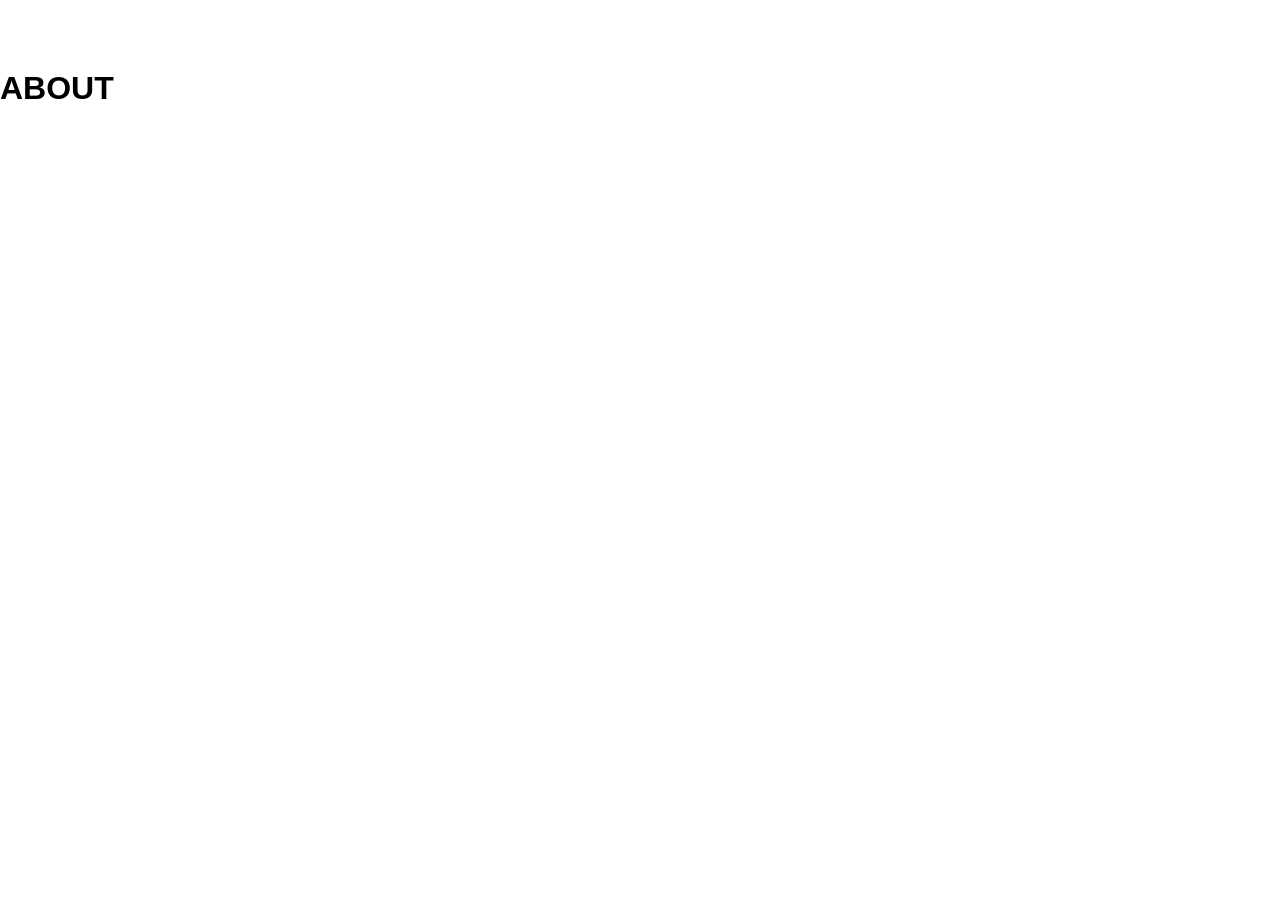
==== about.html @ e82edc2b "changed the page file name, and also added an empty about page" ====
<!DOCTYPE html>
<html>
    <head>
        <meta charset="UTF-8">
        <title>About</title>
        <meta name="viewport" content="width=device-width, initial-scale=1.0">
        <link rel="stylesheet" href="style.css">
    </head>
    <body>
        <h1>ABOUT</h1>
        <p></p>
    </body>
</html>
---- style.css ----
* {
    box-sizing: border-box;
    margin: 0;
    padding: 0;
}

body {
    margin: 70px auto 0px auto;
    font-family: sans-serif;
}

/* Add overflow-x: hidden to lock the viewport scaling on mobile devices */
html, body {
    overflow-x: hidden;
    position: relative;
    width: 100%;
}


#load_wrapper{
    position: fixed;
    top:0;
    left:0;
    width:100%;
    height:100%;
    background-color:#ffffff;
    display:flex;
    justify-content:center;
    align-items:center;
    z-index:9999;
    transition: opacity 0.5s ease;
}

#logo_img{
    width: 50vw;
    max-width: 300px;
    min-width: 100px;
    height:auto;
}

.ember-effect {
    animation: emberPulse 0.5s ease-in-out infinite;
}

@keyframes emberPulse {
    0%, 100%{
        filter: brightness(1);
    }

    50%{
        filter: brightness(0);
    }
}

.navbar {
    position: fixed;
    top: 0;
    left: 0;
    width: 100%; /* Restores the full horizontal span */
    z-index: 400; /* Keeps it layered safely above page content */

    display: flex;
    justify-content: flex-start; /* Stacks items from the left wall */
    align-items: center;        /* Centers everything vertically */
    padding: 12px 16px;         /* Cleaner spacing around edges */
    background-color: #ffffff;
    border-bottom: 1px solid #f4f4f4; /* Subtle separation line */
     isolation: isolate; /*fix bug. I'm still confused how I did this. I would comeback later*/
    -webkit-transform: translate3d(0, 0, 0); /* Fixes the z-index stacking context for the search bar animation. For ios, safari & old chrome*/
    transform: translate3d(0, 0, 0); /*Fix same problems for modern browswers including new chrome broswer*/
}

.menu-toggle {
   position: relative;
    /* optional: add a fixed size so the circle doesn't shift layout */
    width: 40px;
    height: 40px;
    display: flex;
    align-items: center;
    justify-content: center;
    background: none;
    border: none;
    cursor: pointer;
    transition: transform 0.3s ease;
}

.menu-toggle::before {
    content: '';
    position: absolute;
    top: 50%;
    left: 50%;
    width: 0;
    height: 0;
    border-radius: 50%;
    border: 2px solid #0056b3;
    transform: translate(-50%, -50%);
    transition: width 0.3s ease, height 0.3s ease, opacity 0.3s ease;
    opacity: 0;
    z-index: 0;
}

.menu-toggle.menu-open::before {
    width: 28px;
    height: 28px;
    opacity: 1;
}

.menu-toggle svg {
    position: relative;
    z-index: 1;
    transition: transform 0.3s ease;
}

/* Transform each rect inside the SVG */
.menu-toggle svg rect {
    transition: transform 0.3s ease, opacity 0.3s ease;
    transform-origin: center;
}

.menu-toggle.menu-open svg rect:nth-child(1) {
    transform: translateY(15px) rotate(45deg);
}

.menu-toggle.menu-open svg rect:nth-child(1) {
    transform: translateY(34px) rotate(45deg);
}
.menu-toggle.menu-open svg rect:nth-child(2) {
    opacity: 0;
}
.menu-toggle.menu-open svg rect:nth-child(3) {
    transform: translateY(-26px) rotate(-45deg);
}

.menu-toggle:hover {
    color: #0056b3;
}

/* THE FIX: Groups logo and text, then pushes icons to the right edge */
.logo-group {
    display: flex;
    align-items: center;
    gap: 10px;          /* Space between your logo image and text */
    margin-left: 12px;  /* Space between hamburger and your logo image */
    margin-right: auto; /* MAGIC TRICK: Absorbs all space to push icons right */
}

.logo_left {
    display: block;
    width: 32px;
    height: auto;
}

/* Stacks main title and subtitle vertically */
.logo-text {
    display: flex;
    flex-direction: column;
}

.brand-title {
    font-size: 16px;
    font-weight: 700;
    color: #111111;
    font-family: sans-serif;
    line-height: 1.2;
}

.brand-subtitle {
    font-size: 11px;
    color: #666666;
    font-family: sans-serif;
    font-weight: 400;
}

#icon-container {
    display: flex;
    align-items: center;
    gap: 12px;          /* Space between bell and user profile icon */
}

.logo_right {
    width: 30px;
    height: auto;
    cursor: pointer;
}

#bell {
    width: 16px;
}

.search-container {
    padding: 15px;
    width: 100%;
    max-width: 600px; 
    margin: 0 auto;   
    opacity: 0;       
}

.search-wrapper {
    display: flex;
    align-items: center;
    background-color: #f4f4f4;
    border: 1px solid #e0e0e0;
    padding: 2px 6px;
    border-radius: 8px;
    gap: 6px;
}

.search-input {
    border: none;
    background: none;
    outline: none;
    width: 100%;
    font-size: 12px;
}
/* THE ANIMATION TRIGGER CLASS (Fires via JavaScript) */
.search-animate {
    opacity: 1;
    /* Combines the slide-in and the vibration animations */
    animation: drawFromLeft 0.5s ease-out forwards, vibrateShake 0.15s linear 0.5s 2;
}
.search-animate2 {
    opacity: 1;
    /* Combines the slide-in and the vibration animations */
    animation: drawFromRight 0.5s ease-out forwards, vibrateShake 0.15s linear 0.5s 2;
}
/* Animation 1: Draws smoothly from the left wall */
@keyframes drawFromLeft {
    0% {
        opacity: 0;
        transform: translateX(-100%);
    }
    100% {
        opacity: 1;
        transform: translateX(0);
    }
}

@keyframes drawFromRight {
    0% {
        opacity: 0;
        transform: translateX(100%);
    }
    100% {
        opacity: 1;
        transform: translateX(0);
    }
}

/* Animation 2: Brief left-and-right vibration upon hitting the center */
@keyframes vibrateShake {
    0% { transform: translateX(0); }
    25% { transform: translateX(-4px); }
    75% { transform: translateX(4px); }
    100% { transform: translateX(0); }
}

.first-box {
    width: 100%;
    max-width: 600px; /* Constrained to match your clean search bar limit */
    margin: 20px auto;
    padding: 24px;
    background-color: #f8faff; /* Light premium background tint from the UI image */
    border-radius: 16px;
    display: flex;
    align-items: center;
    justify-content: space-between;
    gap: 20px;
    opacity: 0;
}

#first-half {
    width: 50%;
    display: flex;
    flex-direction: column;
    gap: 16px;
}

#second-half {
    width: 50%;
    display: flex;
    justify-content: center;
}

#logo_illustration {
    width: 100%;
    height: auto;
    max-width: 250px; /* Keeps the graphic from dominating text layout */
}

#welcome {
    font-family: sans-serif;
    color: #666666;
    font-size: 14px;
    font-weight: 500;
    margin-bottom: 4px;
}

#quote {
    font-family: sans-serif;
    color: #0d1b2a;
    font-size: 22px;
    font-weight: 800;
    line-height: 1.3;
}

/* Matches the deep branding blue accent color on your text highlight */
#blue-highlight {
    color: #0056b3; 
}

#do-now {
    font-family: sans-serif;
    color: #4a5568;
    font-size: 12px;
    line-height: 1.5;
    margin-top: 8px;
}

#Menu1 {
    display: flex;
    align-items: center;
    gap: 12px;
}

/* Base button setups matching the clean rounded UI pill buttons */
.menu1-button {
    padding: 10px 18px;
    border-radius: 20px;
    font-size: 12px;
    font-weight: 600;
    cursor: pointer;
    font-family: sans-serif;
    transition: all 0.2s ease-in-out;
}

/* Left Pill Button: Blue fill with white text */
#explore {
    background-color: #0056b3;
    color: #ffffff;
    border: none;
}

#explore:hover {
    background-color: #004094;
    transform: translateY(-1px); /* Clean alternative to your increase animation */
}

/* Right Pill Button: White fill with a clean outline stroke */
#assessment {
    background-color: transparent;
    color: #0056b3;
    border: 1px solid #0056b3;
}

#assessment:hover {
    background-color: rgba(0, 86, 179, 0.05);
    transform: translateY(-1px);
}

.open-box-container {
	display: flex;
	flex-direction: column;
	width: 100%;
    max-width: 1200px;
	background-color: transparent;
	color: black;
    margin: 0 auto;
	padding: 15px;
	box-sizing: border-box;
}

.open-box-head {
	display: flex;
	justify-content: space-between;
	align-items: center;
	width: 100%;
	margin-bottom: 15px;
}

#second-box {
	display: flex;
	width: 100%;
	background-color: transparent;
	align-items: center;
	justify-content: space-between;
	gap: 10px;
	flex-wrap: wrap; /* Allows icons to drop to next line on small screens */
    margin-bottom: 15px;
}

#expand-open-box {
	color: #0056b3;
	font-size: 12px;
	background-color: transparent;
	border: none;
	padding: 0;
	font-family: inherit;
	cursor: pointer;
	text-decoration: underline;
}

.Menu2 {
	display: flex;
	flex-direction: column;   /* Stacks inner box and text vertically */
	align-items: center;
	justify-content: center;
	flex: 1;                  /* Distributes width evenly */
	min-width: 75px;          /* Prevents boxes from squishing too small */
	padding: 12px 8px;
	border: none;
	border-radius: 12px;      /* Rounded corners for the outer container */
	cursor: pointer;
	transition: background-color 0.2s ease, transform 0.1s ease;
	
	/* Semi-transparent background (Red, Green, Blue, Opacity) */
	background-color: rgba(0, 86, 179, 0.65); 
}


.Menu2:hover {
	background-color: rgba(0, 86, 179, 0.15) !important; /* Deepens opacity on hover */
}

.Menu2:active {
	transform: scale(0.95);
}

#subject-1 {
    background-color: #1042cd47;
}
#career {
    background-color: #40aa5047;
}
#course {
        background-color: #551ed547;
}
#university {
        background-color: #f7902f47;
}
#admission {
    background-color: #ec133647;
}
#bot {
    background-color: #0a708b47;
}
#none {
    background-color: #5e5c6447;
}

.icon-box-inner {
	display: flex;
	align-items: center;
	justify-content: center;
	width: 40px;
	height: 40px;
	margin-bottom: 8px;       /* Pushes the text label down */
}

.icon-box-inner img {
	width: 100%;
	height: 100%;
	object-fit: contain;      /* Keeps the aspect ratio of your SVGs intact */
}

/* Bottom Text Styling */
.button-label {
	font-size: 11px;
	font-weight: 500;
	color: #333333;
	text-align: center;
	white-space: nowrap;      /* Prevents text from breaking into two lines */
}

.hidden-option {
    display: none !important;
}

#recommended {
    width: 100%;
    max-width: 1200px;
    margin: 0 auto;
    padding: 15px;
	box-sizing: border-box;
}

#expand-open-box2 {
    color: #0056b3;
    font-size: 12px;
    background-color: transparent;
    border: none;
    padding: 0;
    font-family: inherit;
    cursor: pointer;
    text-decoration: underline;
}

.skeleton-image {
    background: #e2e8f0;
    background: linear-gradient(
        90deg, #e2e8f0 25%, #f1f5f9 50%, #e2e8f0 75%
    );
    background-size: 200% 100%;
    animation: shimmer 1.5s infinite linear;
    border-radius: 20px;
}

.skeleton-image {
    width: 100%;
    height: 60px;
    margin-bottom: 12px;
}

/*Shimmer movement*/

@keyframes shimmer {
    0% {background-position: 200% 0;}
    100% {background-position: -200% 0;}

}

.card {
    max-width: 1200px;
    justify-content: center;
    margin: 0 auto;
    padding: 0 15px;
}

#progress-body {
    display: flex;
    justify-content: center;
    padding: 0px 15px;
    max-width: 1200px;
    align-items: center;
    margin: 0px auto;
}

#progress-body-inner {
    width: 100%;
    padding: 15px;
    box-sizing: border-box;
    background-color: #e2e8f0;
    border: 0 15px;
    padding: 0px auto;
    align-items: center;
    justify-content: center;
    display: flex;
}

#recorD {
    width: 30%;
    height: auto;
    opacity: 30%;
}

#reask {
	flex-direction: row;
	padding: 15px;
	justify-content: space-around;
    background-color:#a3baf6;
    border-radius: 8px;
    align-items: center;
}

#target {
	width: 60px;
}

#start-assessment {
    background-color: #0056b3;
    color: #ffffff;
    border: none;
    padding: 8px;
    align-items: center;
    line-height: 1;
    margin: 0;
}

#start-assessment:hover {
    background-color: #004094;
    transform: translateY(-1px); /* Clean alternative to your increase animation */
}

#target-head-text {
    font-size: 16px;
    font-weight: 700;
    color: #111111;
    font-family: sans-serif;
    line-height: 1.2;
}

#target-main-text {
    font-size: 12px;
    color: #666666;
    font-family: sans-serif;
    font-weight: 400;
}

#reask-container {
    margin: 30px auto;
}

#organize-reask {
    display: flex;
    flex-direction: row;
    gap: 8px;
    justify-content: center;
    align-items: center;
}

#page-half {
    width: 100%;
    background-color: purple;
    height: 500px;
}

/* ---------- Sidebar & Overlay ---------- */
.sidebar-overlay {
    position: fixed;
    top: 0;
    left: 0;
    width: 100%;
    height: 100%;
    background: rgba(0,0,0,0.5);
    z-index: 200;
    opacity: 0;
    visibility: hidden;
    transition: opacity 0.3s ease, visibility 0.3s ease;
}

.sidebar-overlay.active {
    opacity: 1;
    visibility: visible;
}

.sidebar {
    position: fixed;
    top: 0;
    left: -280px;               /* hidden off-screen */
    width: 280px;
    height: cal(100%-70px);
    background: #ffffff;
    box-shadow: 2px 0 12px rgba(0,0,0,0.1);
    z-index: 300;
    overflow-y: auto;
    transition: left 0.35s cubic-bezier(0.4, 0, 0.2, 1);
    padding: 20px;
    box-sizing: border-box;
    display: flex;
    flex-direction: column;
    gap: 24px;
}

.sidebar.active {
    left: 0;                    /* slides in */
}

.sidebar-header {
    display: flex;
    align-items: center;
    gap: 12px;
    padding-bottom: 20px;
    border-bottom: 1px solid #eee;
}

.sidebar-logo {
    width: 32px;
    height: auto;
}

.sidebar-title {
    font-size: 18px;
    font-weight: 700;
    color: #111;
}

.sidebar-nav {
    display: flex;
    flex-direction: column;
    gap: 16px;
}

.sidebar-nav a {
    text-decoration: none;
    font-size: 16px;
    font-weight: 500;
    color: #333;
    padding: 10px 12px;
    border-radius: 8px;
    transition: background 0.2s;
}

.sidebar-nav a:hover {
    background: #f4f4f4;
    color: #0056b3;
}
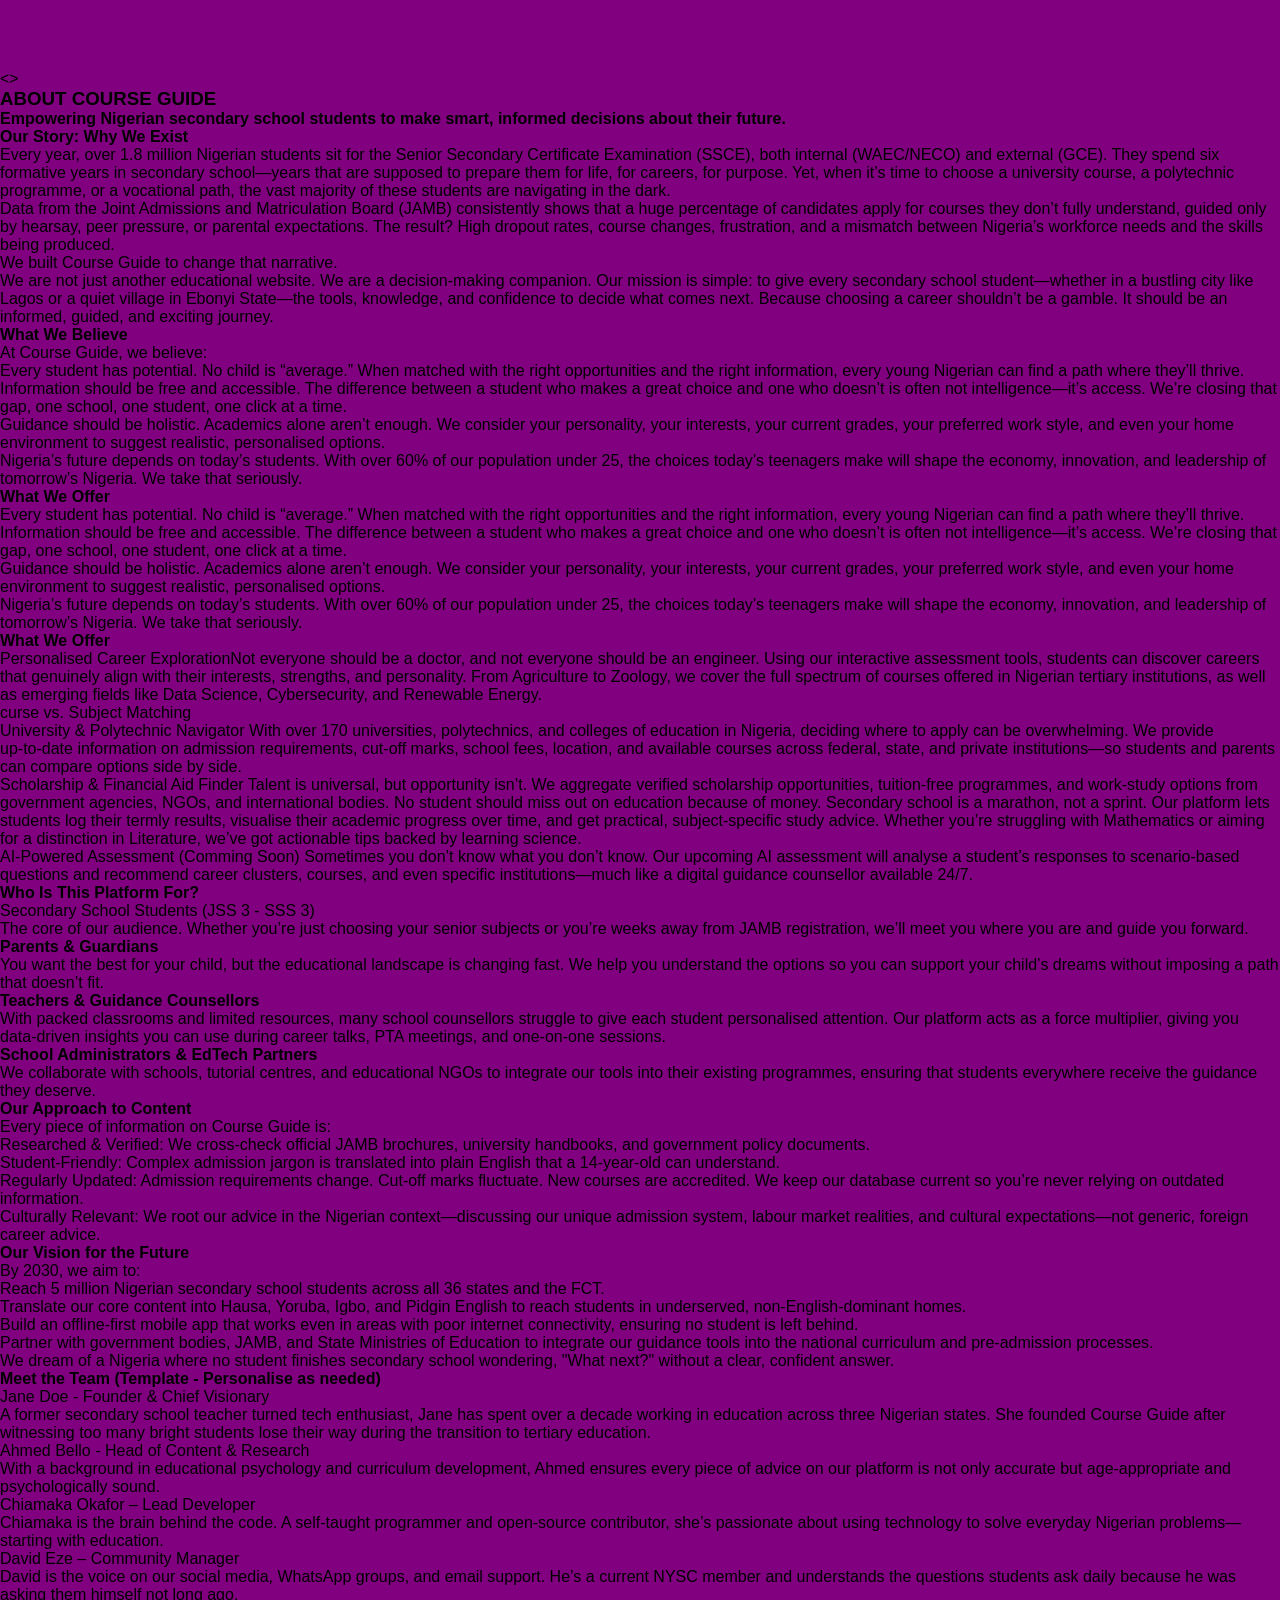
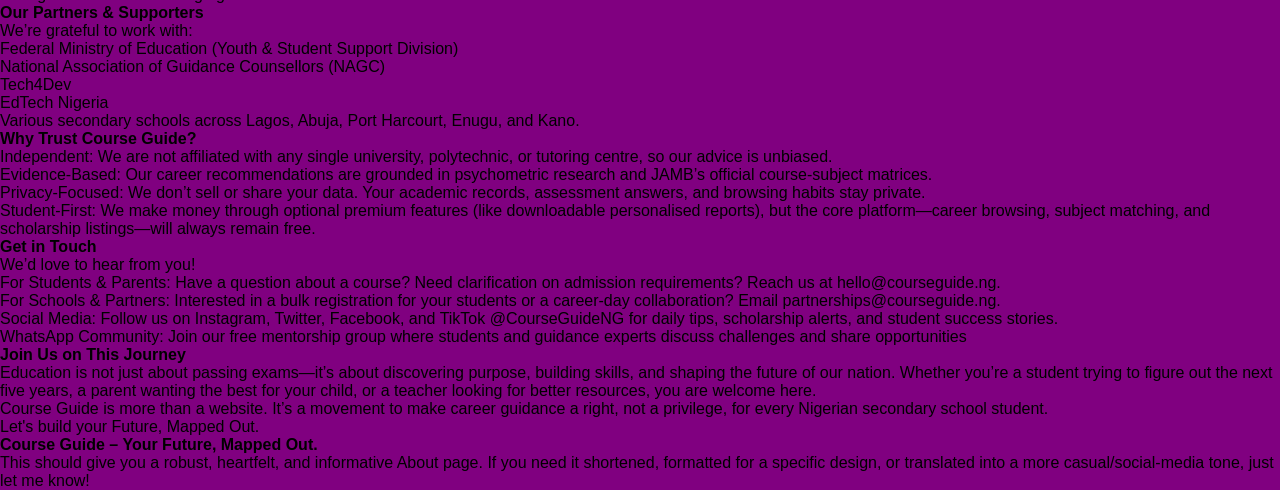
==== commit 10a61de0: "added the login page, but considering changing the about page badly!" ====
--- a/about.html
+++ b/about.html
@@ -6,8 +6,194 @@
         <meta name="viewport" content="width=device-width, initial-scale=1.0">
         <link rel="stylesheet" href="style.css">
     </head>
-    <body>
-        <h1>ABOUT</h1>
-        <p></p>
+    <body id="about-page">
+        <>
+        <h3>ABOUT COURSE GUIDE</h3>
+        <h4>Empowering Nigerian secondary school students to make smart, informed decisions about their future.</h4>
+        <h4 class="head3">Our Story: Why We Exist</h4>
+        <p>
+            Every year, over 1.8 million Nigerian students sit for the Senior Secondary Certificate Examination (SSCE),
+            both internal (WAEC/NECO) and external (GCE). They spend six formative years in secondary school—years that are
+            supposed to prepare them for life, for careers, for purpose. Yet, when it’s time to choose a university course,
+            a polytechnic programme, or a vocational path, the vast majority of these students are navigating in the dark.
+        </p>
+        <p>
+            Data from the Joint Admissions and Matriculation Board (JAMB) consistently shows that a huge percentage of 
+            candidates apply for courses they don’t fully understand, guided only by hearsay, peer pressure, or parental expectations. 
+            The result? High dropout rates, course changes, frustration, and a mismatch 
+            between Nigeria’s workforce needs and the skills being produced.
+        </p>
+        <p>We built Course Guide to change that narrative.</p>
+        <p>
+            We are not just another educational website. We are a decision‑making companion. 
+            Our mission is simple: to give every secondary school student—whether in a bustling 
+            city like Lagos or a quiet village in Ebonyi State—the tools, knowledge, and confidence to decide what comes next. 
+            Because choosing a career shouldn’t be a gamble. It should be an informed, guided, and exciting journey.
+        </p>
+
+        <h4>What We Believe</h4>
+        <h4 class="head3"></h4>At Course Guide, we believe:</body>
+        <ul>
+            <li>Every student has potential. No child is “average.” When matched with the right opportunities and the right information, every young Nigerian can find a path where they’ll thrive.</li>
+            <li>Information should be free and accessible. The difference between a student who makes a great choice and one who doesn’t is often not intelligence—it’s access. We’re closing that gap, one school, one student, one click at a time.</li>
+            <li>Guidance should be holistic. Academics alone aren’t enough. We consider your personality, your interests, your current grades, your preferred work style, and even your home environment to suggest realistic, personalised options.</li>
+            <li>Nigeria’s future depends on today’s students. With over 60% of our population under 25, the choices today’s teenagers make will shape the economy, innovation, and leadership of tomorrow’s Nigeria. We take that seriously.</li>
+        </ul>
+
+        <h4>What We Offer</h4>
+        <ol type="1">
+            <li>Every student has potential. No child is “average.” When matched with the right opportunities and the right information, 
+                every young Nigerian can find a path where they’ll thrive.</li>
+            <li>Information should be free and accessible. The difference between a student who makes a great choice and one who doesn’t
+                is often not intelligence—it’s access. We’re closing that gap, one school, one student, one click at a time.</li>
+            <li>Guidance should be holistic. Academics alone aren’t enough. We consider your personality, your interests, your current grades,
+                your preferred work style, and even your home environment to suggest realistic, personalised options.</li>
+            <li>Nigeria’s future depends on today’s students. With over 60% of our population under 25,
+                the choices today’s teenagers make will shape the economy, innovation, and leadership of tomorrow’s Nigeria. We take that seriously.</li>
+        </ol>
+
+        <h4>What We Offer</h4>
+        <ol type="1">
+            <li>
+                Personalised Career Exploration<span class="new-line">Not everyone should be a doctor, and not everyone should be an engineer. 
+                Using our interactive assessment tools, students can discover careers that genuinely align with their interests, strengths, 
+                and personality. From Agriculture to Zoology, we cover the full spectrum of courses offered in Nigerian tertiary institutions,
+                as well as emerging fields like Data Science, Cybersecurity, and Renewable Energy.</span>
+            </li>
+            <li>
+                curse vs. Subject Matching<span class="new-line>"One of the biggest mistakes students make is choosing subjects in SS1 that automatically
+                disqualify them from their dream courses later.
+                Our platform analyses JAMB subject combination requirements and O’Level prerequisites in real time, 
+                alerting students early if their subject mix won’t open the doors they want.</span>
+            </li>
+            <li>
+                University & Polytechnic Navigator
+                <span>With over 170 universities, polytechnics, and colleges of education in Nigeria, 
+                deciding where to apply can be overwhelming. We provide up‑to‑date information on admission requirements, 
+                cut‑off marks, school fees, location, and available courses across federal, state,
+                and private institutions—so students and parents can compare options side by side.</span>
+            </li>
+            <li>
+                Scholarship & Financial Aid Finder
+                <span>Talent is universal, but opportunity isn’t. We aggregate verified scholarship opportunities, 
+                tuition‑free programmes, and work‑study options from government agencies, NGOs, 
+                and international bodies. No student should miss out on education because of money. 
+                Secondary school is a marathon, not a sprint. Our platform lets students log their termly results, 
+                visualise their academic progress over time, and get practical, subject‑specific study advice. 
+                Whether you’re struggling with Mathematics or aiming for a distinction in Literature, 
+                we’ve got actionable tips backed by learning science.</span>
+            </li>
+            <li>
+                AI-Powered Assessment (Comming Soon)
+                <span>Sometimes you don’t know what you don’t know. Our upcoming AI assessment will analyse a student’s
+                     responses to scenario‑based questions and recommend career clusters, courses, and even 
+                     specific institutions—much like a digital guidance counsellor available 24/7.</span>
+            </li>
+        </ol>
+
+        <h4>Who Is This Platform For?</h4>
+        <P class="head3">Secondary School Students (JSS 3 - SSS 3)</P>
+        <P>The core of our audience. Whether you’re just choosing your senior subjects or you’re
+            weeks away from JAMB registration, we’ll meet you where you are and guide you forward.</p>
+
+        <h4>Parents & Guardians</h4>
+        <P>You want the best for your child, but the educational landscape is changing fast. 
+            We help you understand the options so you can support your child’s 
+            dreams without imposing a path that doesn’t fit.</p>
+
+        <h4>Teachers & Guidance Counsellors</h4>
+        <p>With packed classrooms and limited resources, many school counsellors struggle
+            to give each student personalised attention. Our platform acts as a force multiplier, 
+            giving you data‑driven insights you can use during career talks, PTA meetings, and one‑on‑one sessions.</p>
+
+        <h4>School Administrators & EdTech Partners</h4>
+        <p>We collaborate with schools, tutorial centres, and educational NGOs to integrate our 
+            tools into their existing programmes, ensuring that students everywhere receive the guidance they deserve.</p>
+
+        <h4>Our Approach to Content</h4>
+        <p class="new-line">Every piece of information on Course Guide is:</p>
+        <ul>
+            <li>Researched & Verified: We cross‑check official JAMB brochures, university handbooks, and government policy documents.</li>
+            <li>Student‑Friendly: Complex admission jargon is translated into plain English that a 14‑year‑old can understand.</li>
+            <li>Regularly Updated: Admission requirements change. Cut‑off marks fluctuate. New courses are accredited. We keep our database current so you’re never relying on outdated information.</li>
+            <li>Culturally Relevant: We root our advice in the Nigerian context—discussing our unique admission system, labour market realities, and cultural expectations—not generic, foreign career advice.</li>
+        </ul>
+
+        <h4>Our Vision for the Future</h4>
+        <p class="new-line">By 2030, we aim to:</p>
+        <p>
+            <ul>
+                <li>Reach 5 million Nigerian secondary school students across all 36 states and the FCT.</li>
+                <li>Translate our core content into Hausa, Yoruba, Igbo, and Pidgin English to reach students in underserved, non‑English‑dominant homes.</li>
+                <li>Build an offline‑first mobile app that works even in areas with poor internet connectivity, ensuring no student is left behind.</li>
+                <li>Partner with government bodies, JAMB, and State Ministries of Education to integrate our guidance tools into the national curriculum and pre‑admission processes.</li>
+            </ul>
+            We dream of a Nigeria where no student finishes secondary school wondering, "What next?" without a clear, confident answer.
+        </p>
+
+        <h4>Meet the Team (Template - Personalise as needed)</h4>
+        <p class="new-line">Jane Doe - Founder & Chief Visionary</p>
+        <p>A former secondary school teacher turned tech enthusiast, Jane has spent over a decade working
+            in education across three Nigerian states. She founded Course Guide after witnessing too many 
+            bright students lose their way during the transition to tertiary education.</p>
+
+        <p class="new-line">Ahmed Bello - Head of Content & Research</p>
+        <p>With a background in educational psychology and curriculum development, Ahmed ensures
+            every piece of advice on our platform is not only accurate but age‑appropriate and psychologically sound.</p>
+
+        <p class="new-line">Chiamaka Okafor – Lead Developer</p>
+        <p>Chiamaka is the brain behind the code. A self‑taught programmer and open‑source contributor,
+            she’s passionate about using technology to solve everyday Nigerian problems—starting with education.</p>
+
+        <p class="new-line">David Eze – Community Manager</p>
+        <p>David is the voice on our social media, WhatsApp groups, and email support. 
+            He’s a current NYSC member and understands the questions students ask daily because he was asking them himself not long ago.</p>
+
+        <h4>Our Partners & Supporters</h4>
+        <p class="new-line">We’re grateful to work with:</p>
+        <p>
+            <ul>
+                <li>Federal Ministry of Education (Youth & Student Support Division)</li>
+                <li>National Association of Guidance Counsellors (NAGC)</li>
+                <li>Tech4Dev</li>
+                <li>EdTech Nigeria</li>
+                <li>Various secondary schools across Lagos, Abuja, Port Harcourt, Enugu, and Kano.</li>
+            </ul>
+        </p>
+
+        <h4>Why Trust Course Guide?</h4>
+        <p>
+            <ul>
+                <li>Independent: We are not affiliated with any single university, polytechnic, or tutoring centre, so our advice is unbiased.</li>
+                <li>Evidence‑Based: Our career recommendations are grounded in psychometric research and JAMB’s official course‑subject matrices.</li>
+                <li>Privacy‑Focused: We don’t sell or share your data. Your academic records, assessment answers, and browsing habits stay private.</li>
+                <li>Student‑First: We make money through optional premium features (like downloadable personalised reports), 
+                    but the core platform—career browsing, subject matching, and scholarship listings—will always remain free.</li>
+            </ul>
+        </p>
+
+        <h4>Get in Touch</h4>
+        <p class="new-line">We’d love to hear from you!</p>
+        <p>
+            <ul>
+                <li>For Students & Parents: Have a question about a course? Need clarification on admission requirements? Reach us at hello@courseguide.ng.</li>
+                <li>For Schools & Partners: Interested in a bulk registration for your students or a career‑day collaboration? Email partnerships@courseguide.ng.</li>
+                <li>Social Media: Follow us on Instagram, Twitter, Facebook, and TikTok @CourseGuideNG for daily tips, scholarship alerts, and student success stories.</li>
+                <li>WhatsApp Community: Join our free mentorship group where students and guidance experts discuss challenges and share opportunities</li>
+            </ul>
+        </p>
+
+        <h4>Join Us on This Journey</h4>
+        <p>Education is not just about passing exams—it’s about discovering purpose, building skills,
+            and shaping the future of our nation. Whether you’re a student trying to figure out the next five years, 
+            a parent wanting the best for your child, or a teacher looking for better resources, you are welcome here.</p>
+        <p>Course Guide is more than a website. It’s a movement to make career guidance a right, not a privilege,
+            for every Nigerian secondary school student.</p>
+
+        <p><span id="boldhere">Let's build your Future, Mapped Out.</span></p>
+        <h4>Course Guide – Your Future, Mapped Out.</h4>
+        <p>This should give you a robust, heartfelt, and informative About page. If you need it shortened,
+            formatted for a specific design, or translated into a more casual/social‑media tone, just let me know!</p>
+
     </body>
 </html>
--- a/style.css
+++ b/style.css
@@ -412,8 +412,6 @@
 	cursor: pointer;
 	transition: background-color 0.2s ease, transform 0.1s ease;
 	
-	/* Semi-transparent background (Red, Green, Blue, Opacity) */
-	background-color: rgba(0, 86, 179, 0.65); 
 }
 
 
@@ -693,3 +691,142 @@
     background: #f4f4f4;
     color: #0056b3;
 }
+
+/*ABOUT PAGE*/
+/*ABOUT PAGE*/
+/*ABOUT PAGE*/
+
+#about-page {
+    width: 100%;
+    background-color: #800080;
+}
+
+/*Implementing the login page*/
+/* ----- Login Page Styles ----- */
+/* ----- Shared Auth Page Styles ----- */
+#body_equ {
+    display: flex;
+    flex-direction: column;
+    justify-content: center;
+    align-items: center;
+    width: 100%;
+    min-height: 100vh;
+    background-color: #f4f0f7;
+    padding: 20px;
+    box-sizing: border-box;
+}
+
+#on-top-logo {
+    width: 80px;
+    margin-bottom: 30px;
+}
+
+/* Purple card */
+#frame1 {
+    display: flex;
+    flex-direction: column;
+    align-items: center;
+    width: 100%;
+    max-width: 420px;
+    background-color: #680068;
+    box-shadow: 5px 5px 15px rgba(52, 0, 52, 0.6);
+    border-radius: 16px;
+    padding: 30px 20px;
+    box-sizing: border-box;
+}
+
+/* Each panel (login or register) */
+.auth-panel {
+    width: 100%;
+    display: flex;
+    flex-direction: column;
+    align-items: center;
+}
+
+/* Title text */
+.auth-title {
+    font-family: "Segoe UI", "Inter", sans-serif;
+    font-weight: bold;
+    font-size: 28px;
+    color: #ffffff;
+    margin-bottom: 25px;
+}
+
+/* Form container */
+#frame2 {
+    width: 100%;
+    display: flex;
+    justify-content: center;
+}
+
+.auth-form {
+    display: flex;
+    flex-direction: column;
+    width: 100%;
+    gap: 15px;
+}
+
+/* Labels */
+.auth-form label {
+    font-family: Georgia, serif;
+    color: #f0e6f6;
+    font-weight: bold;
+    font-size: 14px;
+}
+
+/* Input fields */
+.clean {
+    background-color: transparent;
+    border: 2px solid #8d8d8d;
+    border-radius: 8px;
+    padding: 10px 12px;
+    font-size: 14px;
+    color: #ffffff;
+    outline: none;
+    transition: border-color 0.2s;
+}
+
+.clean::placeholder {
+    color: #dcd0e6;
+    opacity: 0.8;
+}
+
+.clean:focus {
+    border-color: #ffffff;
+    box-shadow: 0 0 0 3px rgba(255, 255, 255, 0.2);
+}
+
+/* Submit buttons */
+#submit-login,
+#submit-register {
+    background-color: #1e0e22;
+    border: none;
+    color: #ffffff;
+    font-weight: bold;
+    font-family: "Segoe UI", "Inter", sans-serif;
+    font-size: 16px;
+    padding: 12px;
+    border-radius: 8px;
+    cursor: pointer;
+    margin-top: 10px;
+    transition: background-color 0.2s;
+}
+
+#submit-login:hover,
+#submit-register:hover {
+    background-color: #2d1a30;
+}
+
+/* Switch between forms */
+.switch-text {
+    color: #e0d0f0;
+    font-size: 13px;
+    margin-top: 20px;
+}
+
+.switch-text span {
+    color: #ffffff;
+    font-weight: bold;
+    cursor: pointer;
+    text-decoration: underline;
+}
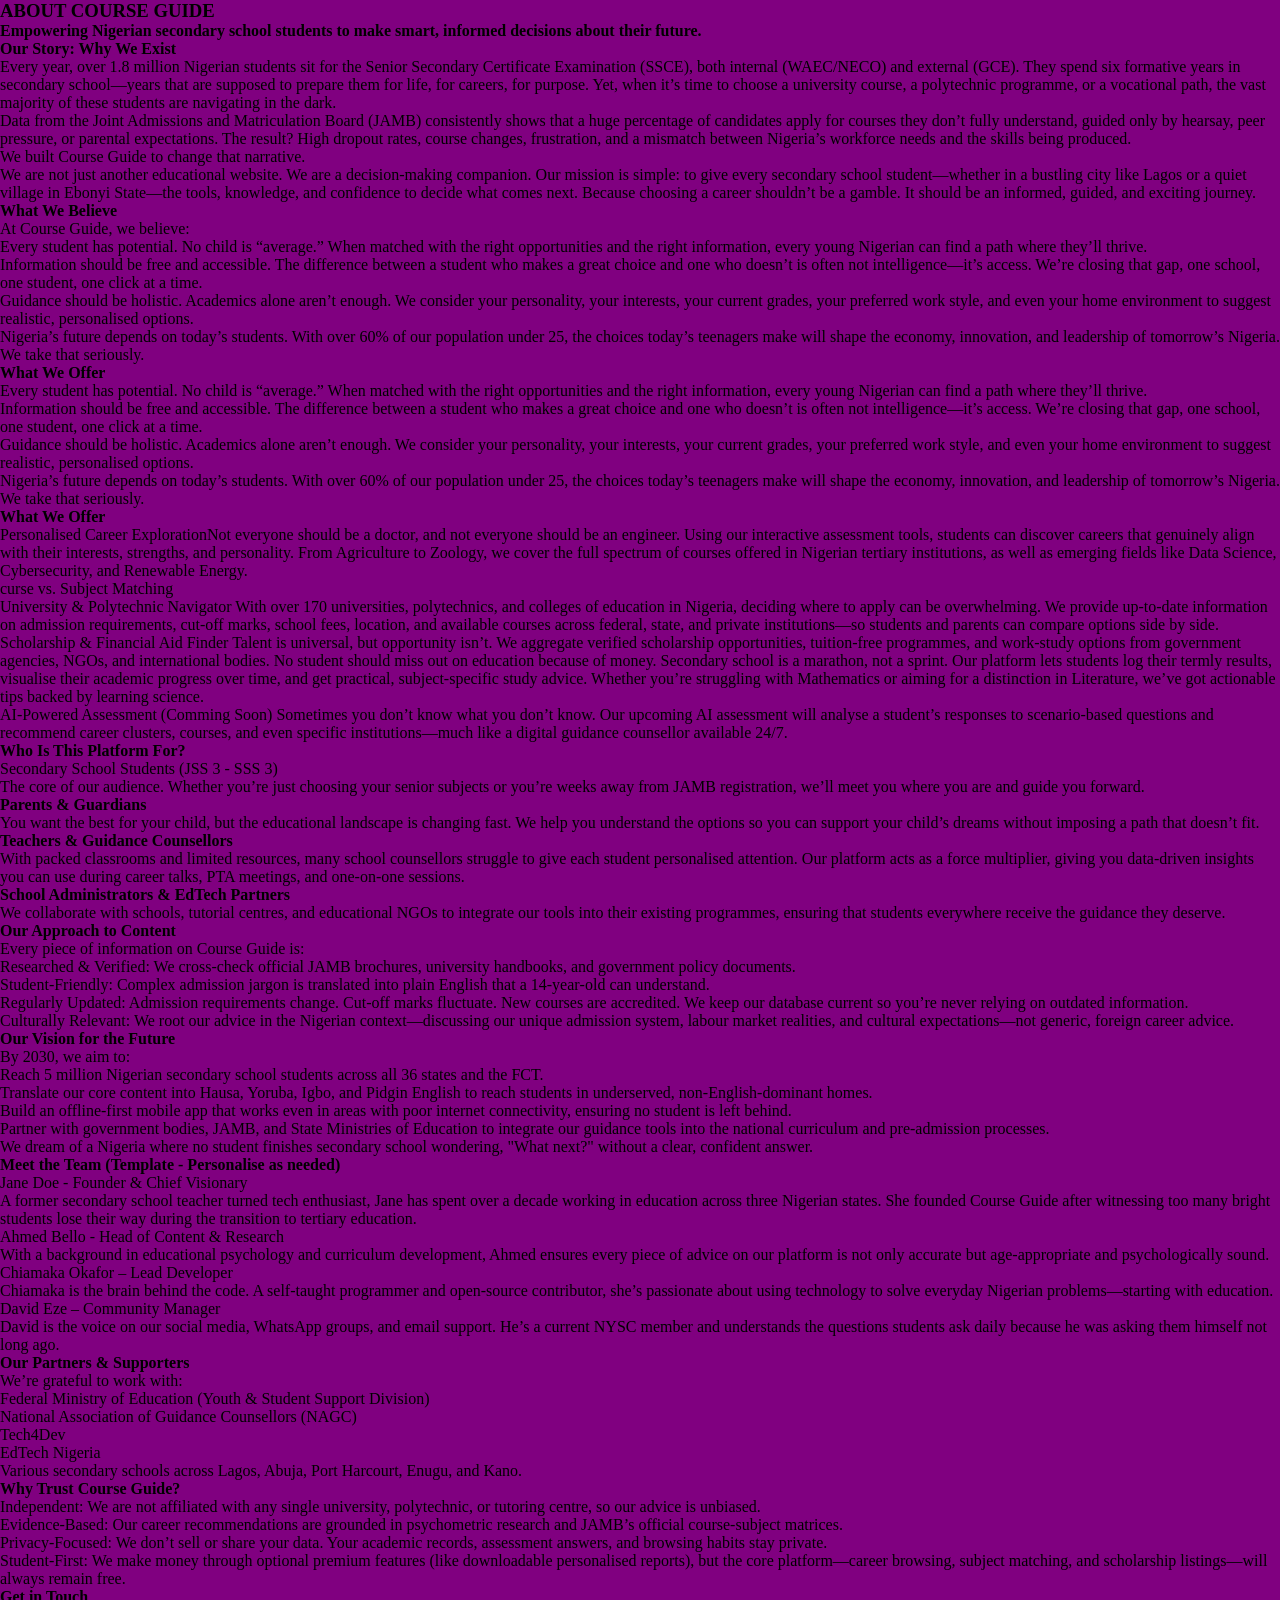
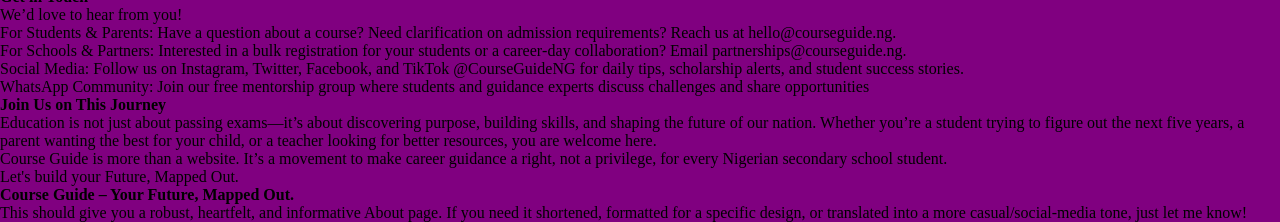
==== commit 951cfe6f: "added the changed the index page to main, by making the index page the welcoming page. I also shared" ====
--- a/about.html
+++ b/about.html
@@ -1,5 +1,5 @@
 <!DOCTYPE html>
-<html>
+<html class="others">
     <head>
         <meta charset="UTF-8">
         <title>About</title>
@@ -7,7 +7,6 @@
         <link rel="stylesheet" href="style.css">
     </head>
     <body id="about-page">
-        <>
         <h3>ABOUT COURSE GUIDE</h3>
         <h4>Empowering Nigerian secondary school students to make smart, informed decisions about their future.</h4>
         <h4 class="head3">Our Story: Why We Exist</h4>
--- a/style.css
+++ b/style.css
@@ -1,16 +1,21 @@
-* {
+/* Override the default body margin for the login page */
+body.login-page {
+    margin: 0;
+}
+
+.others * {
     box-sizing: border-box;
     margin: 0;
     padding: 0;
 }
 
-body {
+body.others {
     margin: 70px auto 0px auto;
     font-family: sans-serif;
 }
 
 /* Add overflow-x: hidden to lock the viewport scaling on mobile devices */
-html, body {
+html.others, body.others {
     overflow-x: hidden;
     position: relative;
     width: 100%;
@@ -118,10 +123,6 @@
 }
 
 .menu-toggle.menu-open svg rect:nth-child(1) {
-    transform: translateY(15px) rotate(45deg);
-}
-
-.menu-toggle.menu-open svg rect:nth-child(1) {
     transform: translateY(34px) rotate(45deg);
 }
 .menu-toggle.menu-open svg rect:nth-child(2) {
@@ -635,7 +636,7 @@
     top: 0;
     left: -280px;               /* hidden off-screen */
     width: 280px;
-    height: cal(100%-70px);
+    height: calc(100% - 70px);
     background: #ffffff;
     box-shadow: 2px 0 12px rgba(0,0,0,0.1);
     z-index: 300;
